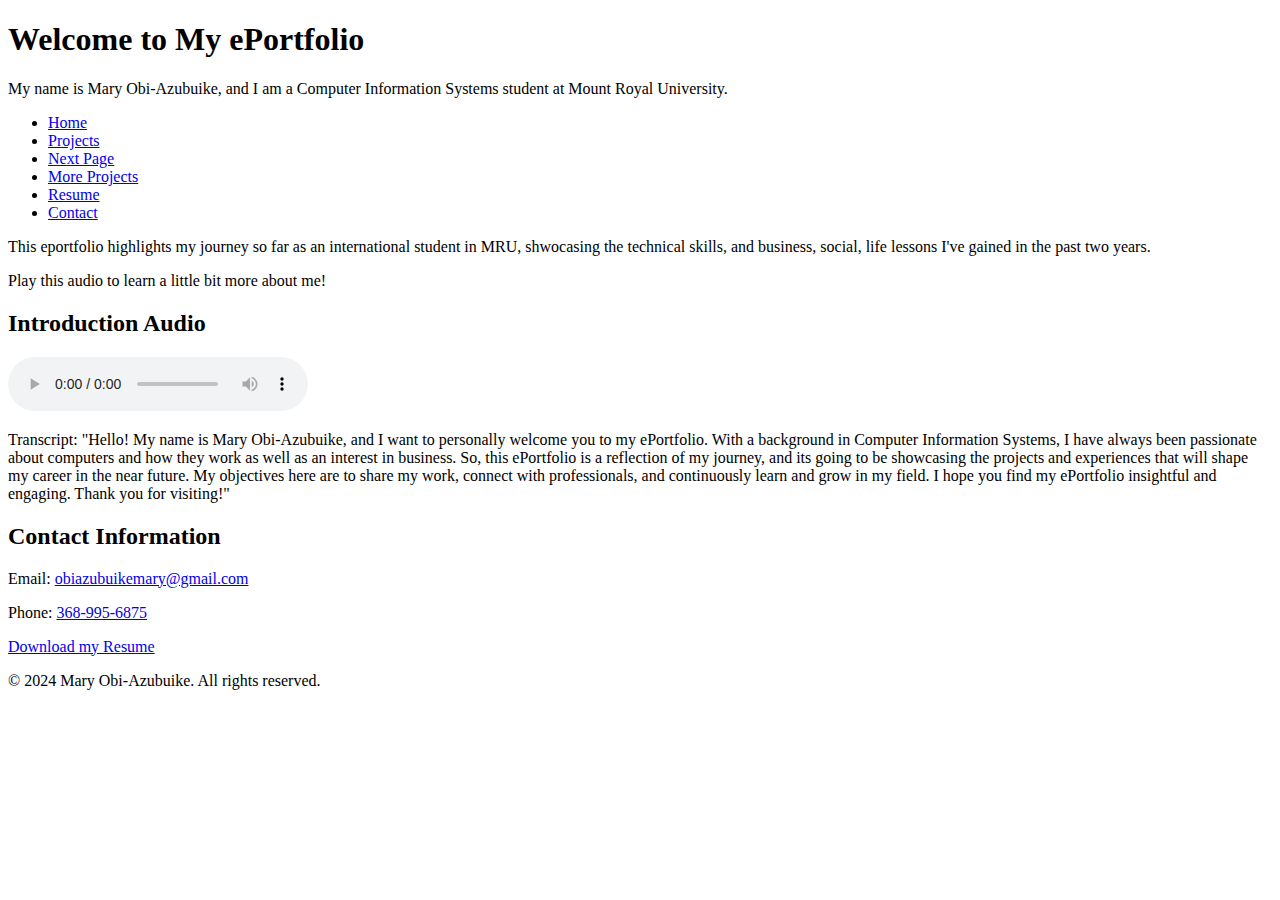
==== index.html @ 95d697f0 "commit check" ====
<!DOCTYPE html>
<html lang="en">
<head>
    <meta charset="UTF-8">
    <meta name="viewport" content="width=device-width, initial-scale=1.0">
    <title>My ePortfolio</title>
    <link rel="stylesheet" href="css/page1.css">
</head>
<body>
    <header>
        <h1>Welcome to My ePortfolio</h1>
        <p>My name is Mary Obi-Azubuike, and I am a Computer Information Systems student at Mount Royal University.</p>
    </header>
    <nav>
        <ul>
            <li><a href="index.html">Home</a></li>
            <li><a href="Projects.html">Projects</a></li>
            <li><a href="Artefact3.html">Next Page</a></li>
            <li><a href="Artefact four.html">More Projects</a></li>
            <li><a href="resume.html">Resume</a></li> 
            <li><a href="contact.html">Contact</a></li>
        
        </ul>
    </nav>
  <section>

    <article>
        
   
  <p>This eportfolio highlights my journey so far as an international student in MRU, shwocasing the technical skills, and business, social, life lessons
    I've gained in the past two years.
  </p>

  <p> Play this audio to learn a little bit more about me!</p>

    <section>
        <h2>Introduction Audio</h2>
        <audio controls>
            <source src="files/Intro vid html.m4a" type="audio/mpeg">
                Your browser does not support the audio tag.
        </audio>

        <p>Transcript: "Hello! My name is Mary Obi-Azubuike, and I want to personally welcome you to my ePortfolio. 
            With a background in Computer Information Systems, I have always been passionate about computers and how they work as well as an interest in business. 
            So, this ePortfolio is a reflection of my journey, and its going to be showcasing the projects and experiences that will shape my career in the near future. 
            My objectives here are to share my work, connect with professionals, 
            and continuously learn and grow in my field. I hope you find my ePortfolio insightful and engaging. Thank you for visiting!"</p>
    </audio>
</article>

    <section>
        <h2>Contact Information</h2>
        <p>Email: <a href="mailto:obiazubuikemary@gmail.com">obiazubuikemary@gmail.com</a></p>
        <p>Phone: <a href="tel:+13689956875">368-995-6875</a></p>
        <p><a href="files/May's Resume-2024.docx (2).pdf" download>Download my Resume</a></p>
    </section>

    <footer>
        <p>&copy; 2024 Mary Obi-Azubuike. All rights reserved.</p>
    </footer>
</body>
</html>
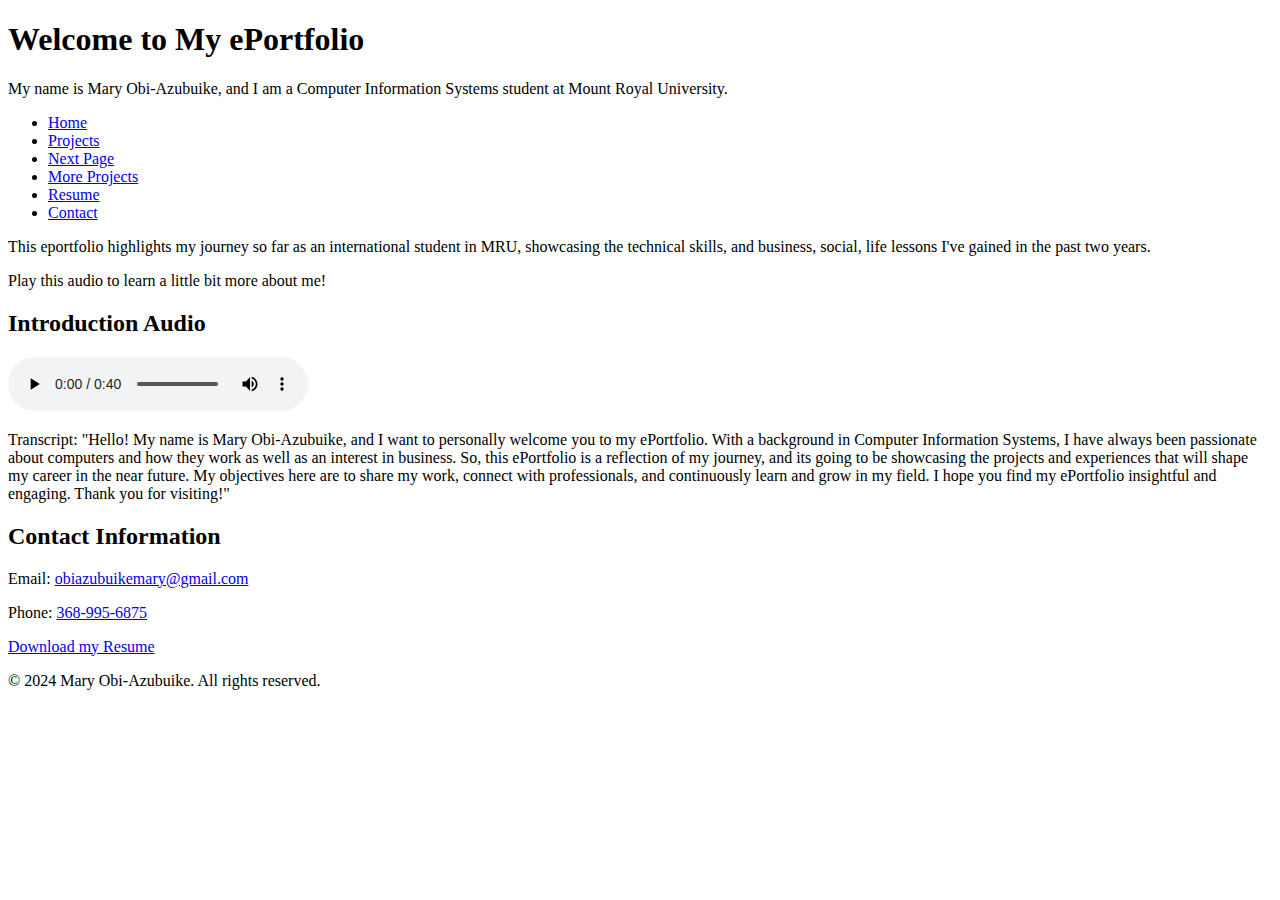
==== commit 775c19aa: "completed" ====
--- a/index.html
+++ b/index.html
@@ -1,11 +1,13 @@
 <!DOCTYPE html>
 <html lang="en">
+
 <head>
     <meta charset="UTF-8">
     <meta name="viewport" content="width=device-width, initial-scale=1.0">
     <title>My ePortfolio</title>
     <link rel="stylesheet" href="css/page1.css">
-</head>
+</link>
+
 <body>
     <header>
         <h1>Welcome to My ePortfolio</h1>
@@ -17,46 +19,51 @@
             <li><a href="Projects.html">Projects</a></li>
             <li><a href="Artefact3.html">Next Page</a></li>
             <li><a href="Artefact four.html">More Projects</a></li>
-            <li><a href="resume.html">Resume</a></li> 
+            <li><a href="resume.html">Resume</a></li>
             <li><a href="contact.html">Contact</a></li>
-        
+
         </ul>
     </nav>
-  <section>
+    <section>
 
-    <article>
-        
-   
-  <p>This eportfolio highlights my journey so far as an international student in MRU, shwocasing the technical skills, and business, social, life lessons
-    I've gained in the past two years.
-  </p>
+        <article>
 
-  <p> Play this audio to learn a little bit more about me!</p>
 
-    <section>
-        <h2>Introduction Audio</h2>
-        <audio controls>
-            <source src="files/Intro vid html.m4a" type="audio/mpeg">
-                Your browser does not support the audio tag.
-        </audio>
+            <p>This eportfolio highlights my journey so far as an international student in MRU, showcasing the technical
+                skills, and business, social, life lessons
+                I've gained in the past two years.
+            </p>
 
-        <p>Transcript: "Hello! My name is Mary Obi-Azubuike, and I want to personally welcome you to my ePortfolio. 
-            With a background in Computer Information Systems, I have always been passionate about computers and how they work as well as an interest in business. 
-            So, this ePortfolio is a reflection of my journey, and its going to be showcasing the projects and experiences that will shape my career in the near future. 
-            My objectives here are to share my work, connect with professionals, 
-            and continuously learn and grow in my field. I hope you find my ePortfolio insightful and engaging. Thank you for visiting!"</p>
-    </audio>
-</article>
+            <p> Play this audio to learn a little bit more about me!</p>
 
-    <section>
-        <h2>Contact Information</h2>
-        <p>Email: <a href="mailto:obiazubuikemary@gmail.com">obiazubuikemary@gmail.com</a></p>
-        <p>Phone: <a href="tel:+13689956875">368-995-6875</a></p>
-        <p><a href="files/May's Resume-2024.docx (2).pdf" download>Download my Resume</a></p>
-    </section>
+            <article>
+                <h2>Introduction Audio</h2>
+                <audio controls>
+                    <source src="files/Intro-audio.m4a" type="audio/mpeg">
+                </audio>
 
-    <footer>
-        <p>&copy; 2024 Mary Obi-Azubuike. All rights reserved.</p>
-    </footer>
+                <p>Transcript: "Hello! My name is Mary Obi-Azubuike, and I want to personally welcome you to my
+                    ePortfolio.
+                    With a background in Computer Information Systems, I have always been passionate about computers and
+                    how they work as well as an interest in business.
+                    So, this ePortfolio is a reflection of my journey, and its going to be showcasing the projects and
+                    experiences that will shape my career in the near future.
+                    My objectives here are to share my work, connect with professionals,
+                    and continuously learn and grow in my field. I hope you find my ePortfolio insightful and engaging.
+                    Thank you for visiting!"</p>
+                </audio>
+        </article>
+
+        <section>
+            <h2>Contact Information</h2>
+            <p>Email: <a href="mailto:obiazubuikemary@gmail.com">obiazubuikemary@gmail.com</a></p>
+            <p>Phone: <a href="tel:+13689956875">368-995-6875</a></p>
+            <p><a href="files/May's Resume-2024.docx (2).pdf" download>Download my Resume</a></p>
+        </section>
+
+        <footer>
+            <p>&copy; 2024 Mary Obi-Azubuike. All rights reserved.</p>
+        </footer>
 </body>
+
 </html>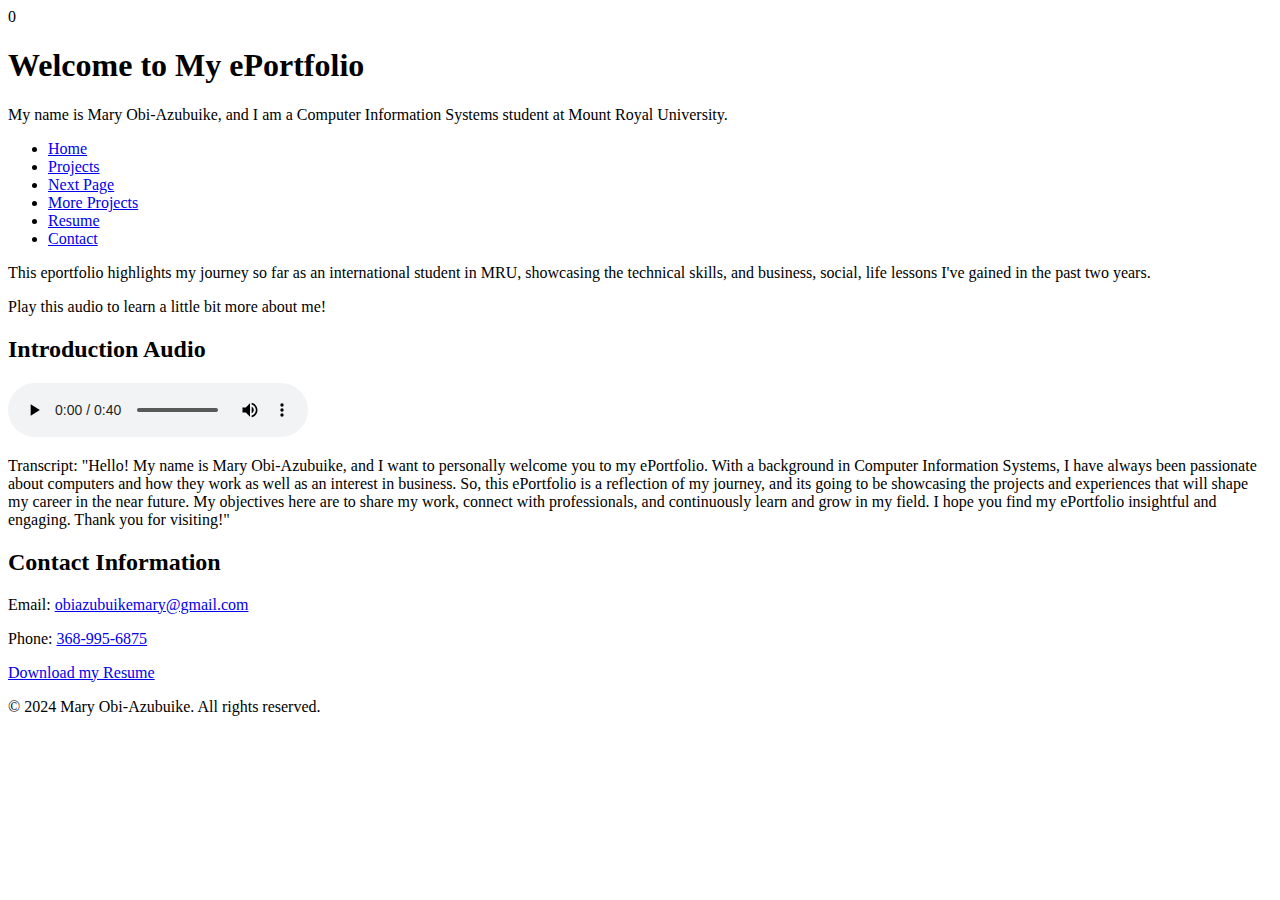
==== commit 7c9d976d: "resume" ====
--- a/index.html
+++ b/index.html
@@ -6,7 +6,7 @@
     <meta name="viewport" content="width=device-width, initial-scale=1.0">
     <title>My ePortfolio</title>
     <link rel="stylesheet" href="css/page1.css">
-</link>
+</link>0
 
 <body>
     <header>
@@ -39,7 +39,7 @@
             <article>
                 <h2>Introduction Audio</h2>
                 <audio controls>
-                    <source src="files/Intro-audio.m4a" type="audio/mpeg">
+                    <source src="files/intro-audio.mp4" type="audio/mp4">
                 </audio>
 
                 <p>Transcript: "Hello! My name is Mary Obi-Azubuike, and I want to personally welcome you to my
@@ -58,7 +58,7 @@
             <h2>Contact Information</h2>
             <p>Email: <a href="mailto:obiazubuikemary@gmail.com">obiazubuikemary@gmail.com</a></p>
             <p>Phone: <a href="tel:+13689956875">368-995-6875</a></p>
-            <p><a href="files/May's Resume-2024.docx (2).pdf" download>Download my Resume</a></p>
+            <p><a href="https://docs.google.com/document/d/1D0ZoAM5m-KmMkLsE4_aVFPMLcUsepExv" download>Download my Resume</a></p>
         </section>
 
         <footer>
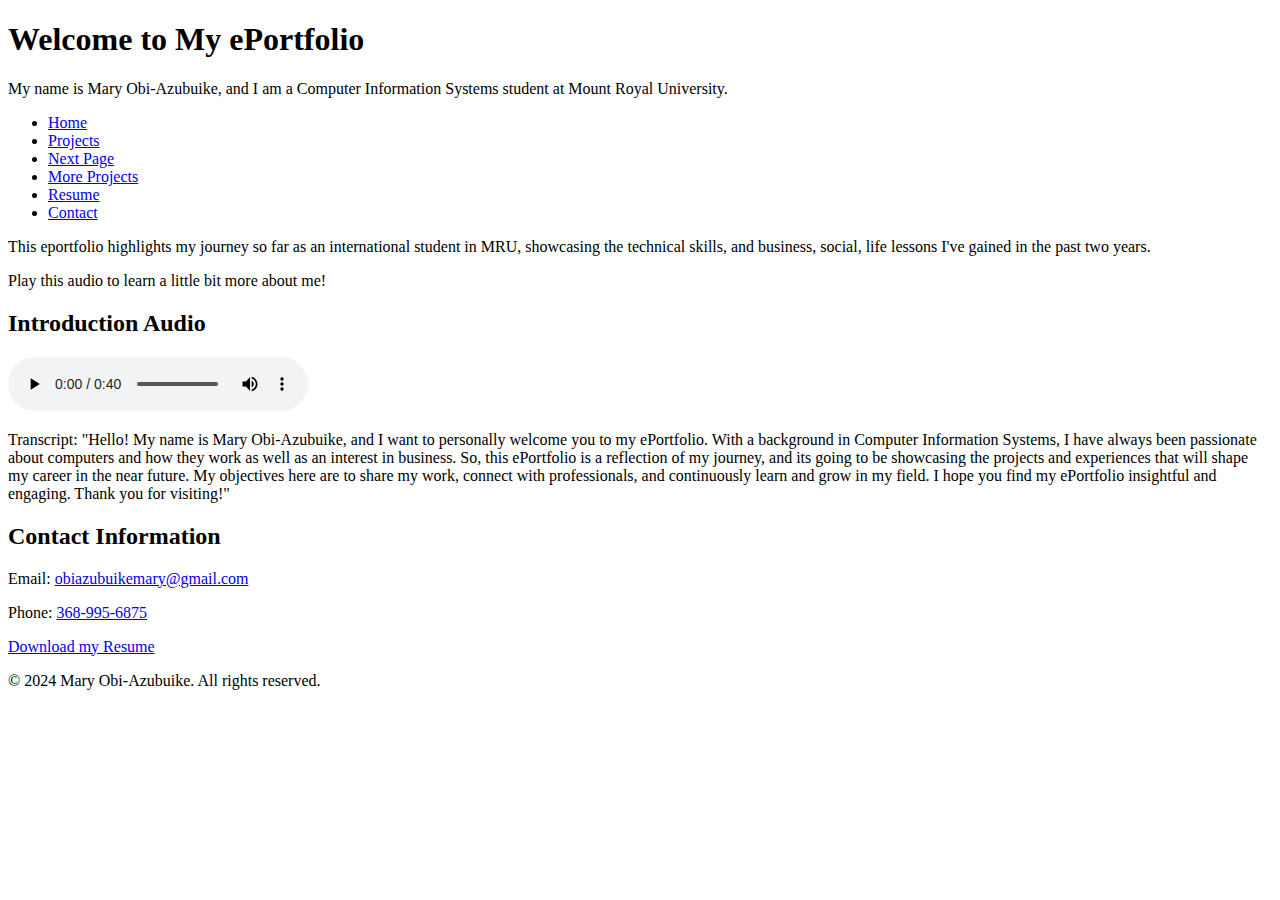
==== commit 250c9336: "nav bar" ====
--- a/index.html
+++ b/index.html
@@ -6,7 +6,7 @@
     <meta name="viewport" content="width=device-width, initial-scale=1.0">
     <title>My ePortfolio</title>
     <link rel="stylesheet" href="css/page1.css">
-</link>0
+</link>
 
 <body>
     <header>
@@ -58,7 +58,7 @@
             <h2>Contact Information</h2>
             <p>Email: <a href="mailto:obiazubuikemary@gmail.com">obiazubuikemary@gmail.com</a></p>
             <p>Phone: <a href="tel:+13689956875">368-995-6875</a></p>
-            <p><a href="https://docs.google.com/document/d/1D0ZoAM5m-KmMkLsE4_aVFPMLcUsepExv" download>Download my Resume</a></p>
+            <p><a href="files/May's Resume-2024.docx (2).pdf" download>Download my Resume</a></p>
         </section>
 
         <footer>
